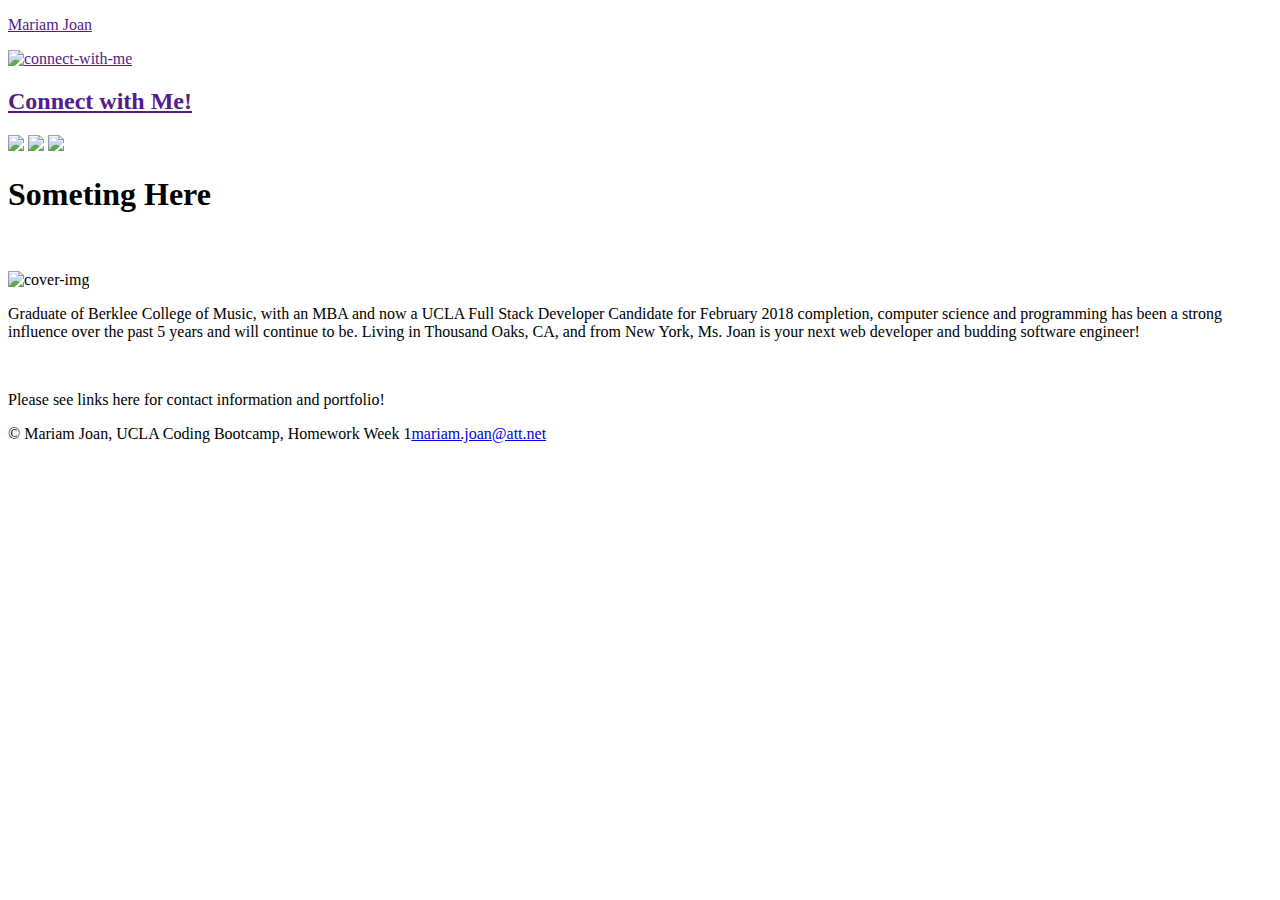
==== index.html @ ec61a419 "8-12" ====
<!DOCTYPE html>
<html>
<head>
	<title>Basic Portfolio</title>
    	<meta charset="UTF-8">
    	<meta name="description" content="developer mariam joan los angeles web development mjoan">
    	<meta name="keywords" content="Mariam Joan, Web Developer, Los Angeles">
  		<link rel="stylesheet" type="text/css" href="./style.css">
</head>

<body>
	<div id="body">
		<span><a href="">
			<p class="header">Mariam Joan</p>
		</span>
	<div>

	<div id="sidebar"><img src="#" alt="connect-with-me">
		<h2>Connect with Me!</h2>
		<a href="https://github.com/MJOAN"><img src="github-icon.png"></a>
		<a href="https://linkedin.com/in/mariamjoan"><img src="linkedin-icon.png"></a>
		<a href="https://stackoverflow.com"><img src="stackoverflow-icon.png"></a>
	</div>

	<h1>Someting Here</h1>
	<br>
	<br>
	<img src="cover-img.jpg" alt="cover-img">
	<p>Graduate of Berklee College of Music, with an MBA and now a UCLA Full Stack Developer Candidate for February 2018 completion, computer science and programming has been a strong influence over the past 5 years and will continue to be. Living in Thousand Oaks, CA, and from New York, Ms. Joan is your next web developer and budding software engineer!</p>
	<br>
	<p>Please see links here for contact information and portfolio!</p>


    <div id="footer">
      <p>&#169; Mariam Joan, UCLA Coding Bootcamp, Homework Week 1<a href="mailto:mariam.joan@att.net" target="_self" title="Email">mariam.joan@att.net</a></p>
    </div>



</body>
</html>
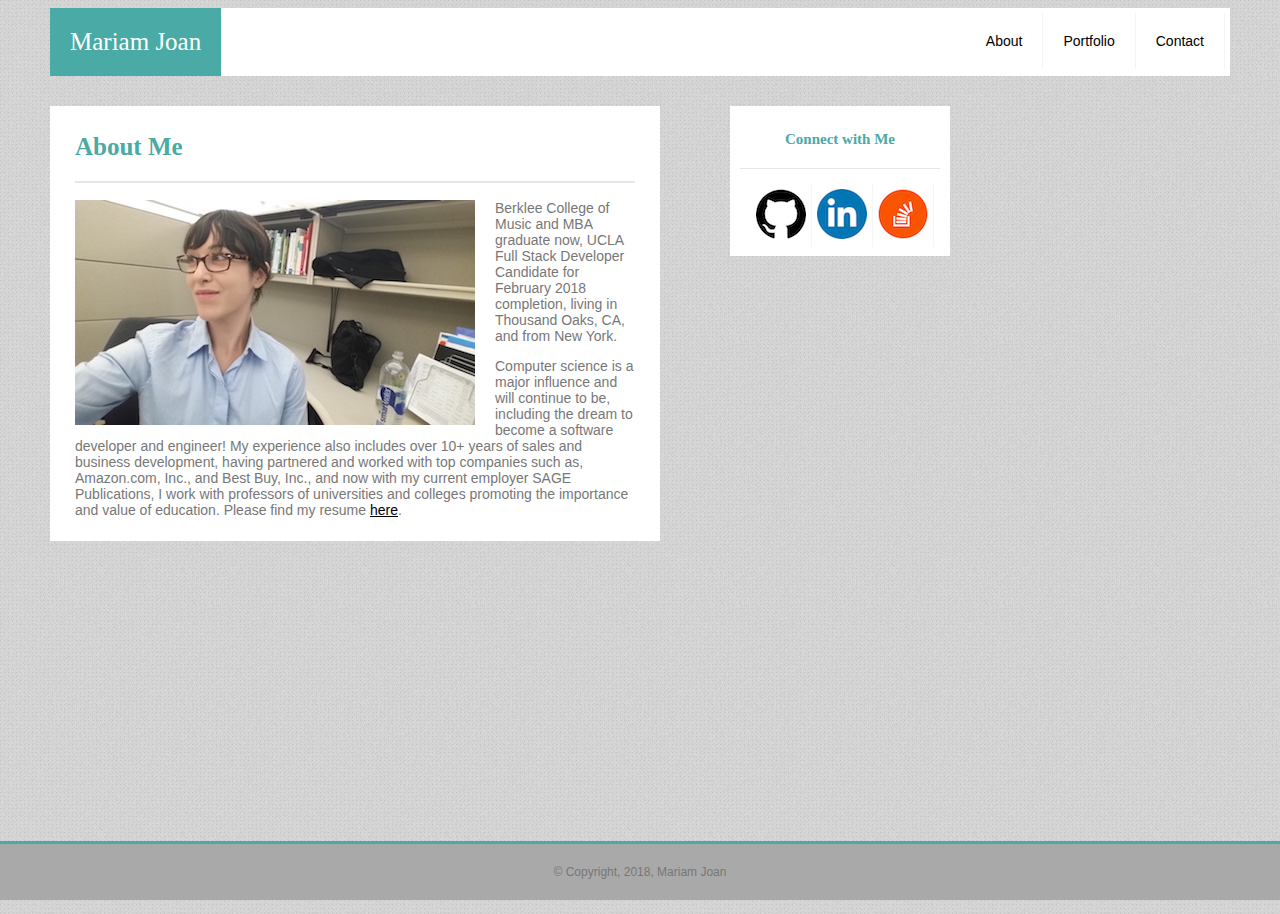
==== commit ca582cc3: "8-13" ====
--- a/index.html
+++ b/index.html
@@ -1,41 +1,46 @@
 <!DOCTYPE html>
 <html>
-<head>
-	<title>Basic Portfolio</title>
-    	<meta charset="UTF-8">
-    	<meta name="description" content="developer mariam joan los angeles web development mjoan">
-    	<meta name="keywords" content="Mariam Joan, Web Developer, Los Angeles">
-  		<link rel="stylesheet" type="text/css" href="./style.css">
-</head>
+	<head>
+		<title>Basic Portfolio</title>
+    		<meta charset="UTF-8">
+    		<meta name="description" content="developer mariam joan los angeles web development mjoan">
+    		<meta name="keywords" content="Mariam Joan, Web Developer, Los Angeles">
+  			<link rel="stylesheet" type="text/css" href="./assets/css/style.css">
+	</head>
+<body>
+	<div id="header">
+		<ul>
+  			<li><a class="active" style="font-family:'Georgia', Times, serif; font-size: 25px; color: white; background: #4aaaa5;" href="index.html">Mariam Joan</a></li>
 
-<body>
-	<div id="body">
-		<span><a href="">
-			<p class="header">Mariam Joan</p>
-		</span>
-	<div>
+  			<span style="float:right; padding: 5px;"> 
+  			<li><a href="index.html" target="_self" title="portfolio">About</a></li>
+  			<li><a href="portfolio.html" target="_self" title="portfolio">Portfolio</a></li>
+ 			<li><a href="contact.html" target="_self" title="contact">Contact</a></li>
+ 		</span>
+	</ul>
+	</div>	
 
-	<div id="sidebar"><img src="#" alt="connect-with-me">
-		<h2>Connect with Me!</h2>
-		<a href="https://github.com/MJOAN"><img src="github-icon.png"></a>
-		<a href="https://linkedin.com/in/mariamjoan"><img src="linkedin-icon.png"></a>
-		<a href="https://stackoverflow.com"><img src="stackoverflow-icon.png"></a>
+	<div class="container">
+
+	<div id="sidebar">
+		<h3>Connect with Me</h3>
+			<ul>
+				<div style="padding-left: 11px">
+				<li><a style="padding: 5px" href="https://github.com/MJOAN" target="self"><img src="./assets/images/github.png"></a></li>
+				<li><a style="padding: 5px" href="https://linkedin.com/in/mariamjoan" target="self"><img src="./assets/images/linkedin.png"></a></li>
+				<li><a style="padding: 5px" href="https://stackoverflow.com" target="self"><img src="./assets/images/stackoverflow.png"></a></li></div>
+			</ul>
 	</div>
 
-	<h1>Someting Here</h1>
-	<br>
-	<br>
-	<img src="cover-img.jpg" alt="cover-img">
-	<p>Graduate of Berklee College of Music, with an MBA and now a UCLA Full Stack Developer Candidate for February 2018 completion, computer science and programming has been a strong influence over the past 5 years and will continue to be. Living in Thousand Oaks, CA, and from New York, Ms. Joan is your next web developer and budding software engineer!</p>
-	<br>
-	<p>Please see links here for contact information and portfolio!</p>
-
+	<div id="mainbody">
+		<h1>About Me</h1>
+			<img style="max-width:100%; height: auto; margin-right: 20px; float:left;" src="./assets/images/cover-img.jpg" alt="cover-img">
+			<p>Berklee College of Music and MBA graduate now, UCLA Full Stack Developer Candidate for February 2018 completion, living in Thousand Oaks, CA, and from New York.</p> <p>Computer science is a major influence and will continue to be, including the dream to become a software developer and engineer! My experience also includes over 10+ years of sales and business development, having partnered and worked with top companies such as, Amazon.com, Inc., and Best Buy, Inc., and now with my current employer SAGE Publications, I work with professors of universities and colleges promoting the importance and value of education. Please find my resume <a href="./assets/images/mjoan-resume.jpg" target="self">here</a>.</p>
+	</div>
 
     <div id="footer">
-      <p>&#169; Mariam Joan, UCLA Coding Bootcamp, Homework Week 1<a href="mailto:mariam.joan@att.net" target="_self" title="Email">mariam.joan@att.net</a></p>
+      <h4>&#169; Copyright, 2018, Mariam Joan</h4>
     </div>
-
-
 
 </body>
 </html>--- a/assets/css/style.css
+++ b/assets/css/style.css
@@ -0,0 +1,205 @@
+body {
+	margin-left: 50px;
+	margin-right: 50px;
+	font-size: 14px;
+	font-family: 'Arial', 'Helvetica Neue', Helvetica, sans-serif;
+	color: #777777; 
+    background-image: url("../images/squared_metal.png");
+    background-repeat: repeat;
+}
+
+/* learning never exhausts the mind, Da Vinci */
+
+h1, h2 {
+	font-family: 'Georgia', Times, Times New Roman, serif;
+	color: #4aaaa5; 
+	padding-bottom: 20px;
+	border-bottom: 2px solid #e7e7e7;
+}
+
+h3 {
+    font-family: 'Georgia', Times, Times New Roman, serif;
+    font-size: 15px;
+    color: #4aaaa5; 
+    padding-bottom: 20px;
+    border-bottom: 1px solid #e7e7e7;    
+}
+
+h1 {
+	font-size: 25px; 
+}
+
+h2 {
+	font-size: 20px;
+}
+
+h4 {
+    font-size: 12px;
+    font-weight: lighter;
+    font-family: 'Arial', 'Helvetica Neue', Helvetica, sans-serif;
+    color: #777777; 
+}
+
+ul {
+	list-style-type: none;
+    margin: 0;
+    padding: 0;
+    overflow: hidden;
+    top: 0;
+    width: 100%;
+    background-color: white;
+}
+
+li {
+	float: left;
+    border-right: .5px solid #F5F5F5;
+}
+
+li a {
+    display: block;
+    color: white;
+    text-align: left;
+    padding: 20px;
+    text-decoration: none;
+}
+
+li a:hover:not(.active) {
+    background-color: #D3D3D3;
+}
+
+li a.active {
+    color: white;
+    background-color: #4aaaa5; 
+}
+
+/* order layout top right bottom left */
+
+#header {
+    right: 0;
+    bottom: 0;
+    left: 0;
+    text-align: center;
+}
+
+.container {
+    width: 900px;
+    height: 800px;
+    /*position: relative; */
+    padding-top: 30px;
+}
+
+#mainbody {
+    width: 560px;
+    height: 400px;
+    padding: 10px 25px 25px 25px;
+    background-color: white;
+    color: #777777;
+}
+
+#sidebar {
+    float: right;
+    width: 200px;
+    height: 130px;
+    padding: 10px;
+    background-color: white;
+	text-align: center;
+}
+
+#formbody {
+    width: 560px;
+    height: 660px;
+    padding: 10px 25px 25px 25px;
+    background-color: white;
+    color: #777777;
+}
+
+#portfoliobody {
+    width: 400px;
+    height: 450px;
+    padding: 10px 25px 25px 25px;
+    background-color: white;
+    color: #777777;
+}
+
+.p1, .p2 {
+    display:inline-block;
+    float: left;
+    box-sizing: border-box;
+    margin: 25px;
+    width: calc(25% - 10px);
+}
+
+.p3, .p4 {
+    display:inline-block;
+    float: left;
+    box-sizing: border-box;
+    margin: 25px;
+    width: calc(25% - 10px);
+}
+
+.pimg {
+    border: 1px solid #ddd;
+    border-radius: 5px;
+    padding: 5px;
+    width: 125px;
+    height: 100px;
+}
+   
+a:link {
+	color: black;
+}
+
+a:visited {
+	color: gray;
+}
+
+a:hover {
+  	background: transparent;
+   	color: #4aaaa5;
+    opacity: 0.7;
+}
+
+}
+
+label {
+    font-size: 12px;
+    font-weight: lighter;
+    font-style: italic;
+    font-family: 'Arial', 'Helvetica Neue', Helvetica, sans-serif;
+    color: #A9A9A9;
+}
+
+input[type=text], select, textarea {
+    width: 100%;
+    padding: 12px;
+    border: 1px solid #ccc;
+    border-radius: 4px;
+    box-sizing: border-box;
+    margin-top: 6px;
+    margin-bottom: 16px;
+    resize: vertical;
+}
+
+input[type=submit] {
+    background-color: #4aaaa5;
+    color: white;
+    padding: 12px 20px;
+    border: none;
+    border-radius: 4px;
+    cursor: pointer;
+}
+
+input[type=submit]:hover {
+    background-color: #D3D3D3;
+}
+
+#footer {
+    position: fixed;
+    right: 0;
+    bottom: 0;
+    left: 0;
+    padding: 5px;
+    text-align: center;
+	border-top: 3px solid #4aaaa5;
+	background: #A9A9A9;
+}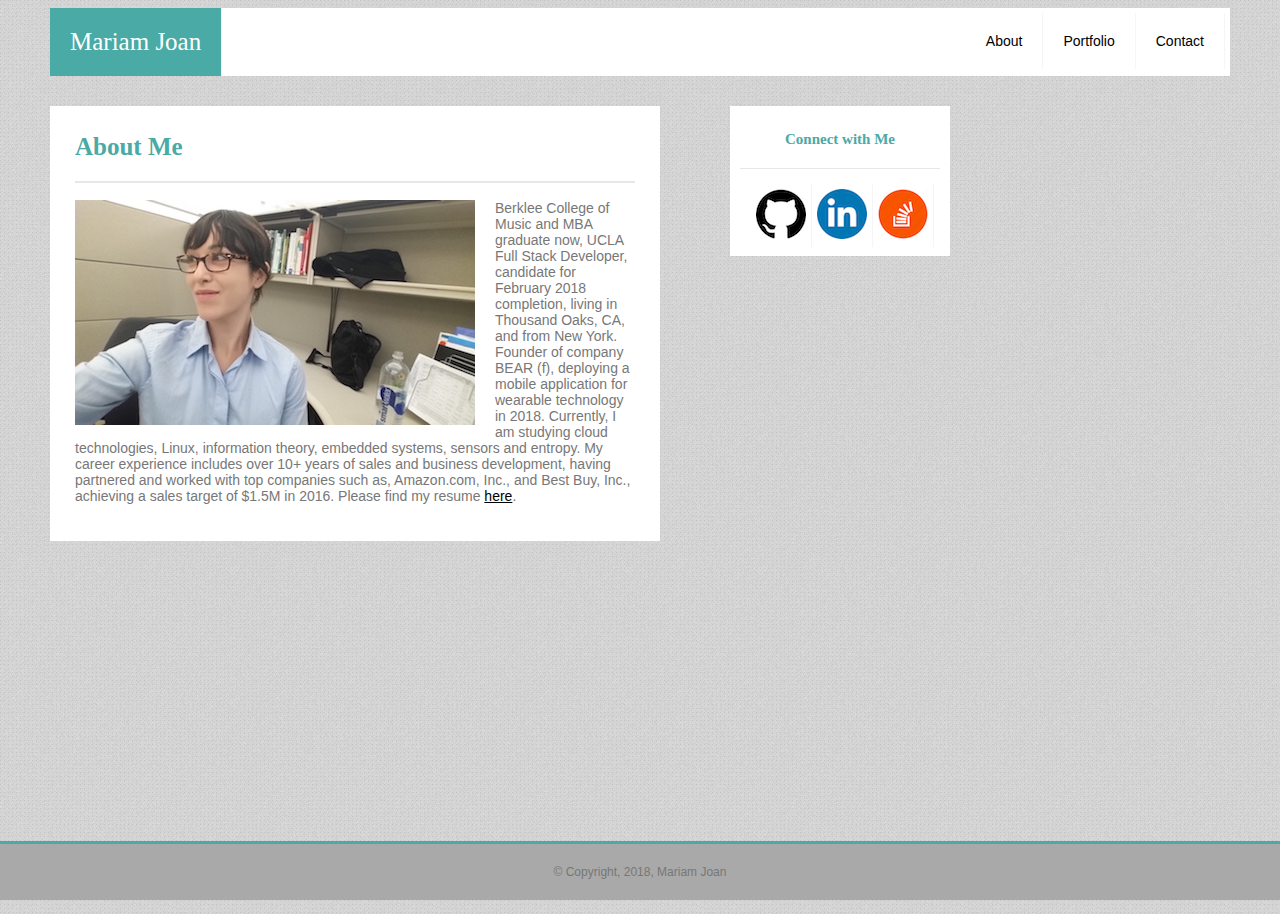
==== commit e3b85617: "8-15" ====
--- a/index.html
+++ b/index.html
@@ -35,7 +35,7 @@
 	<div id="mainbody">
 		<h1>About Me</h1>
 			<img style="max-width:100%; height: auto; margin-right: 20px; float:left;" src="./assets/images/cover-img.jpg" alt="cover-img">
-			<p>Berklee College of Music and MBA graduate now, UCLA Full Stack Developer Candidate for February 2018 completion, living in Thousand Oaks, CA, and from New York.</p> <p>Computer science is a major influence and will continue to be, including the dream to become a software developer and engineer! My experience also includes over 10+ years of sales and business development, having partnered and worked with top companies such as, Amazon.com, Inc., and Best Buy, Inc., and now with my current employer SAGE Publications, I work with professors of universities and colleges promoting the importance and value of education. Please find my resume <a href="./assets/images/mjoan-resume.jpg" target="self">here</a>.</p>
+			<p>Berklee College of Music and MBA graduate now, UCLA Full Stack Developer, candidate for February 2018 completion, living in Thousand Oaks, CA, and from New York. Founder of company BEAR (f), deploying a mobile application for wearable technology in 2018. Currently, I am studying cloud technologies, Linux, information theory, embedded systems, sensors and entropy. My career experience includes over 10+ years of sales and business development, having partnered and worked with top companies such as, Amazon.com, Inc., and Best Buy, Inc., achieving a sales target of $1.5M in 2016. Please find my resume <a href="./assets/images/mjoan-resume.jpg" target="self">here</a>.</p>
 	</div>
 
     <div id="footer">
--- a/assets/css/style.css
+++ b/assets/css/style.css
@@ -115,36 +115,53 @@
 
 #portfoliobody {
     width: 400px;
-    height: 450px;
+    height: 550px;
     padding: 10px 25px 25px 25px;
     background-color: white;
     color: #777777;
 }
 
+.section1, .section2 {
+    position: relative;
+    display: inline-block;
+    margin: 25px;
+} 
+
+.section3, .section4 {
+    position: relative;
+    display: inline-block;
+    margin: 25px;
+} 
+
 .p1, .p2 {
-    display:inline-block;
-    float: left;
-    box-sizing: border-box;
-    margin: 25px;
-    width: calc(25% - 10px);
+    position: absolute;
+    height: auto;
+    width: auto;
+    margin: auto;
+    left: 20px;
 }
 
 .p3, .p4 {
-    display:inline-block;
-    float: left;
-    box-sizing: border-box;
-    margin: 25px;
-    width: calc(25% - 10px);
-}
-
-.pimg {
-    border: 1px solid #ddd;
-    border-radius: 5px;
-    padding: 5px;
-    width: 125px;
-    height: 100px;
-}
-   
+    position: absolute;
+    height: auto;
+    width: auto;
+    margin: auto;
+    left: 20px;
+}
+
+.p1, .p2, .p3, .p4 span {
+    position: absolute;
+    top: 115px;
+    right: auto;
+    left: 32px;
+    margin: auto;
+    font-family: 'Georgia', Times, Times New Roman, serif;
+    font-size: 18px;
+    color: #777777;
+    font-weight: bold;
+    background-color: #DCDCDC;
+}
+
 a:link {
 	color: black;
 }
@@ -157,8 +174,6 @@
   	background: transparent;
    	color: #4aaaa5;
     opacity: 0.7;
-}
-
 }
 
 label {
